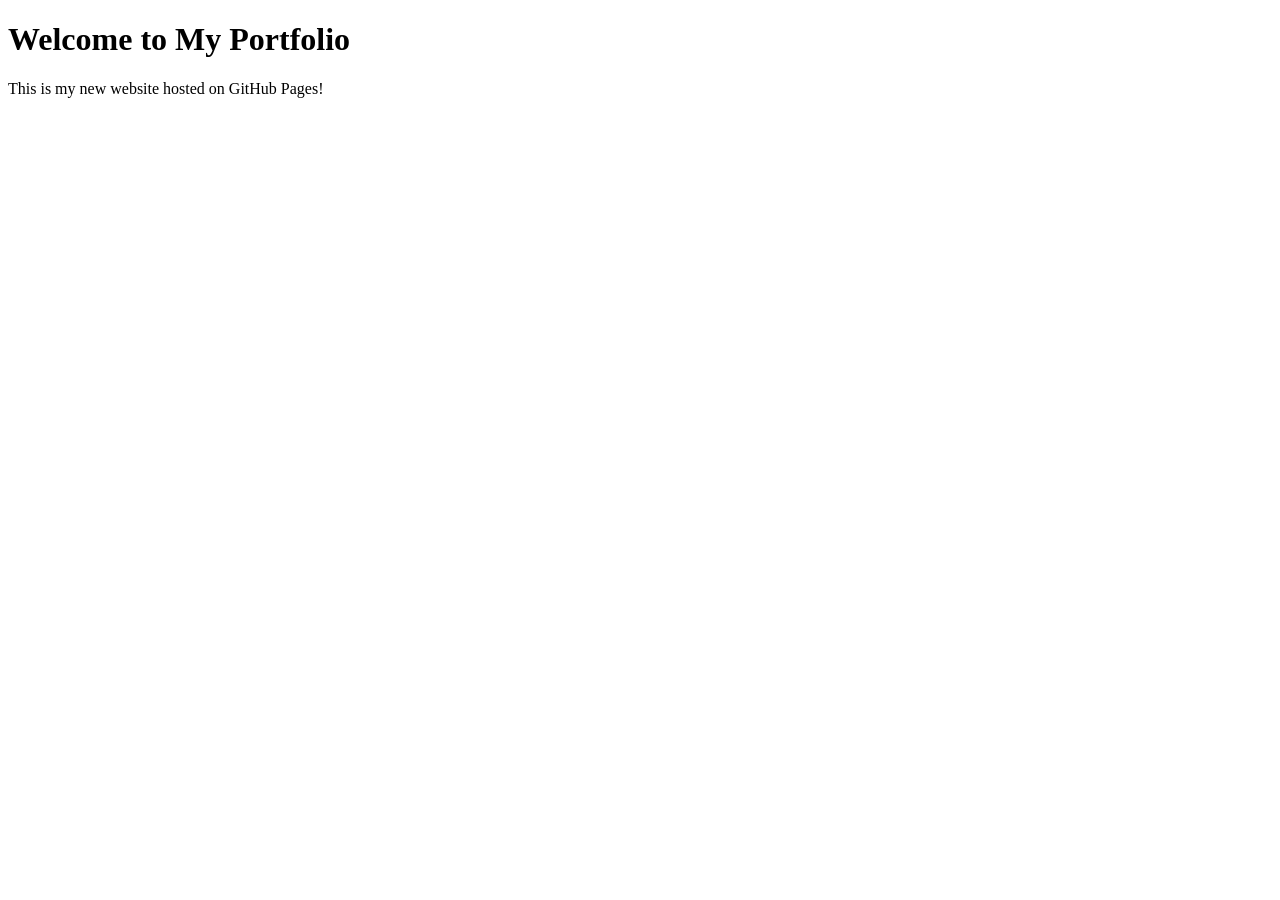
==== index.html @ 4cce3bc4 "Create index.html" ====
<!DOCTYPE HTML>

<html lang=”en”>

  <head>

    <meta charset=”UTF-8″>

    <meta name=”viewport” content=”width=device-width, initial-scale=1.0″>

    <meta http-equiv=”X-UA-Compatible” content=”ie=edge”>

    <title>My Website [Name of the website]</title>

  </head>

  <body>

    <main>

        <h1>Welcome to My Portfolio</h1>  

        <p>This is my new website hosted on GitHub Pages!</p>

    </main>

  </body>

</html>
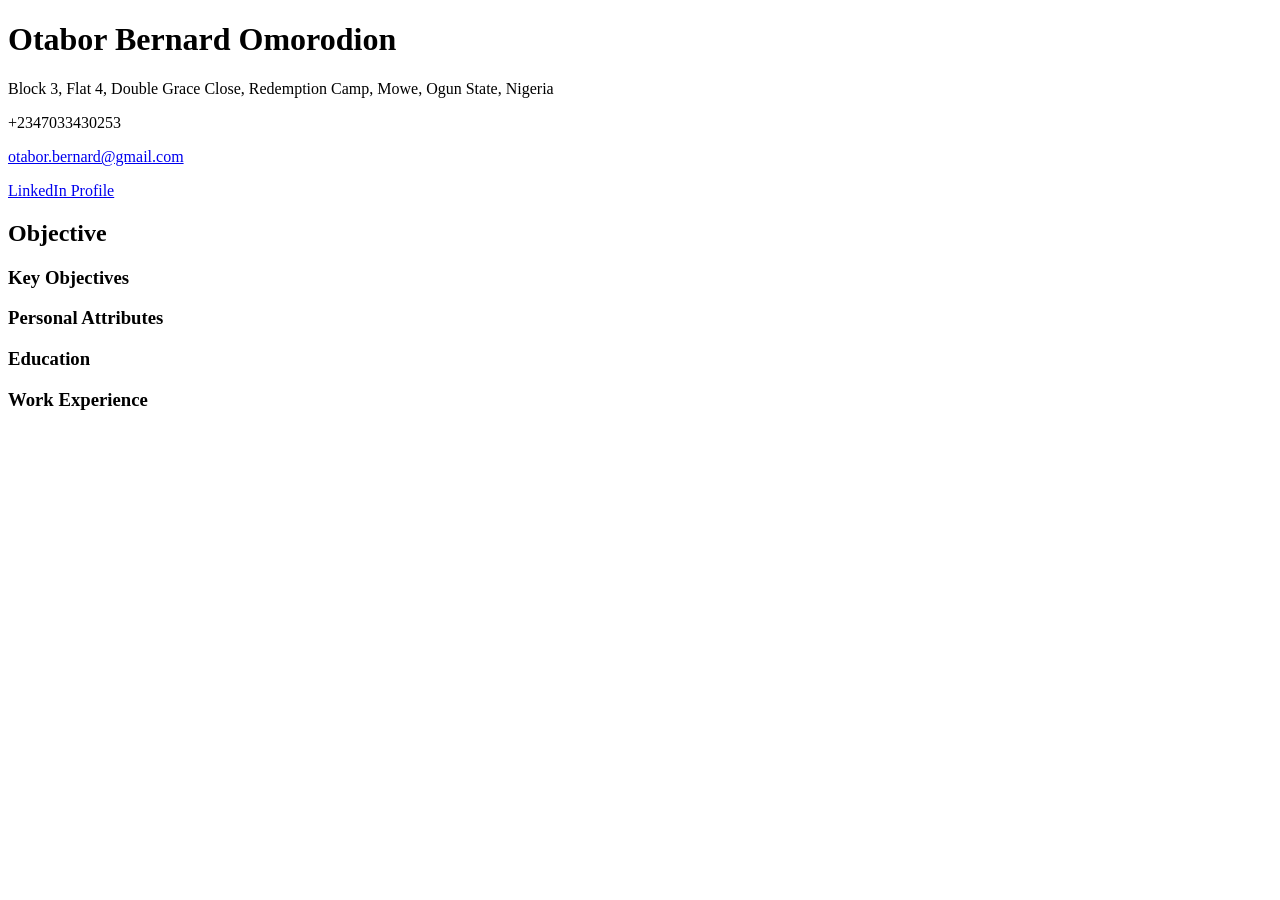
==== commit d9bd656c: "Add files via upload" ====
--- a/index.html
+++ b/index.html
@@ -1,29 +1,88 @@
-<!DOCTYPE HTML>
-
-<html lang=”en”>
-
-  <head>
-
-    <meta charset=”UTF-8″>
-
-    <meta name=”viewport” content=”width=device-width, initial-scale=1.0″>
-
-    <meta http-equiv=”X-UA-Compatible” content=”ie=edge”>
-
-    <title>My Website [Name of the website]</title>
-
-  </head>
-
-  <body>
-
-    <main>
-
-        <h1>Welcome to My Portfolio</h1>  
-
-        <p>This is my new website hosted on GitHub Pages!</p>
-
-    </main>
-
-  </body>
-
-</html>
+<!DOCTYPE html>
+<html lang="en">
+<head>
+    <meta charset="UTF-8">
+    <meta name="viewport" content="width=device-width, initial-scale=1.0">
+    <title>Otabor Bernard Omorodion - Resume</title>
+    <link rel="stylesheet" href="styles.css"> <!-- External CSS file -->
+    <script src="scripts.js" defer></script> <!-- External JavaScript file -->
+</head>
+<body>
+    <h1>Otabor Bernard Omorodion</h1>
+    <div class="contact-info">
+        <p>Block 3, Flat 4, Double Grace Close, Redemption Camp, Mowe, Ogun State, Nigeria</p>
+        <p>+2347033430253</p>
+        <p><a href="mailto:otabor.bernard@gmail.com">otabor.bernard@gmail.com</a></p>
+        <p><a href="https://www.linkedin.com/in/bernard-otabor/">LinkedIn Profile</a></p>
+    </div>
+    
+    <h2>Objective</h2>
+    <div class="section">
+        <p class="justify">As an enthusiastic and detail-oriented entry-level web developer, my goal is to leverage my foundational skills in front-end and back-end development to contribute to innovative projects within a dynamic team. I aim to continuously enhance my technical expertise and contribute to creating user-friendly, responsive, and visually appealing websites. My passion for web development, coupled with my commitment to learning and growth, drives me to deliver high-quality solutions that meet user needs and align with the latest industry standards.</p>
+    </div>
+    
+    <h3>Key Objectives</h3>
+    <div class="section">
+        <ul>
+            <li>Skill Enhancement: Continuously improve my proficiency in HTML, CSS, JavaScript, and popular frameworks like React.js and Node.js through practical experience and ongoing education.</li>
+            <li>Responsive Design: Develop and maintain websites that provide an optimal user experience across various devices and screen sizes.</li>
+            <li>Collaboration: Work effectively within cross-functional teams, contributing to brainstorming sessions and code reviews to enhance project outcomes.</li>
+            <li>Problem-Solving: Apply strong analytical and problem-solving skills to identify and resolve issues in web applications, ensuring functionality and performance.</li>
+            <li>User Experience (UX): Focus on creating intuitive and engaging user interfaces that prioritize usability and accessibility.</li>
+            <li>Version Control: Utilize version control systems like Git to manage code changes and collaborate efficiently with team members.</li>
+            <li>Adaptability: Stay up-to-date with the latest web development trends, tools, and technologies, and be adaptable to evolving project requirements and industry standards.</li>
+        </ul>
+    </div>
+        
+    <h3>Personal Attributes</h3>
+    <div class="section">
+        <ul>
+            <li>Attention to Detail: Ensure precision in coding and design to produce polished and professional web pages.</li>
+            <li>Eagerness to Learn: Demonstrate a strong commitment to continuous learning and professional development in the field of web development.</li>
+            <li>Creativity: Bring innovative ideas to web design and development, enhancing the overall user experience.</li>
+            <li>Communication Skills: Maintain clear and effective communication with team members, project managers, and stakeholders to ensure project alignment and success.</li>
+            <li>Problem-Solving Mindset: Approach challenges with a solution-oriented attitude, striving to find efficient and effective resolutions.</li>
+        </ul>
+    </div>
+    
+    <h3>Education</h3>
+    <div class="section">
+        <p>2007-2009 University of Nigeria<br>
+           BSc Industrial Technical Education, Electrical/Electronics option<br><br>
+           2003-2005 Yaba College of Technology<br>
+           OND Electrical / Electronics<br>
+           Online training: Web Developer by Angela Yu, 2024<br>
+           Online training: Coursera Web Development, 2024</p>
+    </div>
+    
+    <h3>Work Experience</h3>
+    <div class="section">
+        <p>Projects handled in 2024:</p>
+        <ul>
+            <li>Developed a Portfolio webpage</li>
+            <li>Developed a calculator that calculates gain</li>
+            <li>Developed a Resume webpage</li>
+        </ul>
+        
+        <p>2010-2019 SEOLAD International School</p>
+        <ul>
+            <li>Basic Technology Instructor</li>
+            <li>Class Teacher</li>
+            <li>Head of Examination Committee</li>
+            <li>Chairperson of Event Planning Committee</li>
+        </ul>
+        
+        <p>2019-Till Date UNIC Collection - an online store</p>
+        <ul>
+            <li>Sales Manager - Searched for niche products, ensured orders were processed on time and shipped to customers</li>
+        </ul>
+        
+        <p>2022-Till Date Onbit Digital Marketing</p>
+        <ul>
+            <li>SEO Specialist and Social Media Advertising</li>
+            <li>January-March 2024 Uppermarks Solutions Limited</li>
+            <li>Carried out On-page SEO, Off-page SEO, Content Marketing, Local SEO, and Facebook Management</li>
+        </ul>
+    </div>
+</body>
+</html>
